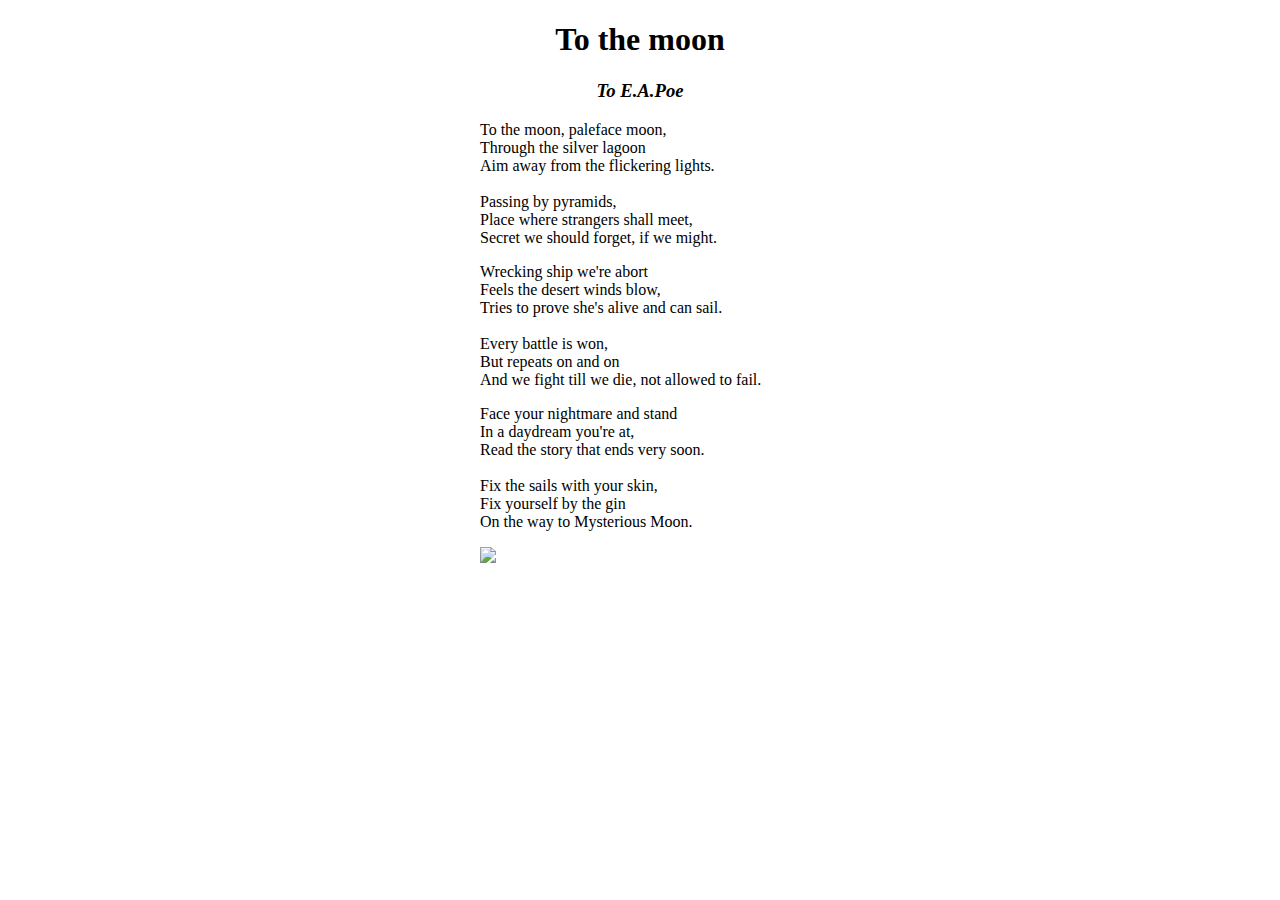
==== index.html @ 842f0ce9 "Add files via upload" ====
<!DOCTYPE html>
<html lang="en">
  <head>
    <meta charset="UTF-8" />
    <meta name="viewport" content="width=device-width, initial-scale=1.0" />
    <title>Document</title>
    <style>
      h1 {
        text-align: center;
        font-family: "Times New Roman", Times, serif;
      }
      h3 {
        text-align: center;
      }
      body {
        margin-left: auto;
        margin-right: auto;
        width: 20em;
      }
      .first-part {
        color: rgb(127, 161, 255);
      }
      .second-part {
        color: rgb(0, 179, 255);
      }
      .third-part {
        color: rgb(93, 0, 255);
      }
    </style>
  </head>
  <body>
    <h1>To the moon</h1>

    <h3><em>To E.A.Poe</em></h3>

    <p>
      To the moon, paleface moon, <br />Through the silver lagoon <br />Aim away
      from the flickering lights. <br /><br />Passing by pyramids, <br />Place
      where strangers shall meet, <br />Secret we should forget, if we might.
    </p>

    <p>
      Wrecking ship we're abort <br />Feels the desert winds blow, <br />Tries
      to prove she's alive and can sail. <br /><br />Every battle is won,
      <br />But repeats on and on <br />And we fight till we die, not allowed to
      fail.
    </p>

    <p>
      Face your nightmare and stand <br />In a daydream you're at, <br />Read
      the story that ends very soon. <br /><br />Fix the sails with your skin,
      <br />Fix yourself by the gin <br />On the way to Mysterious Moon.
    </p>

    <a href="https://stihi.ru/2024/02/11/833"
      ><img src="https://stihi.ru/images/stihi.svg"
    /></a>
  </body>
</html>
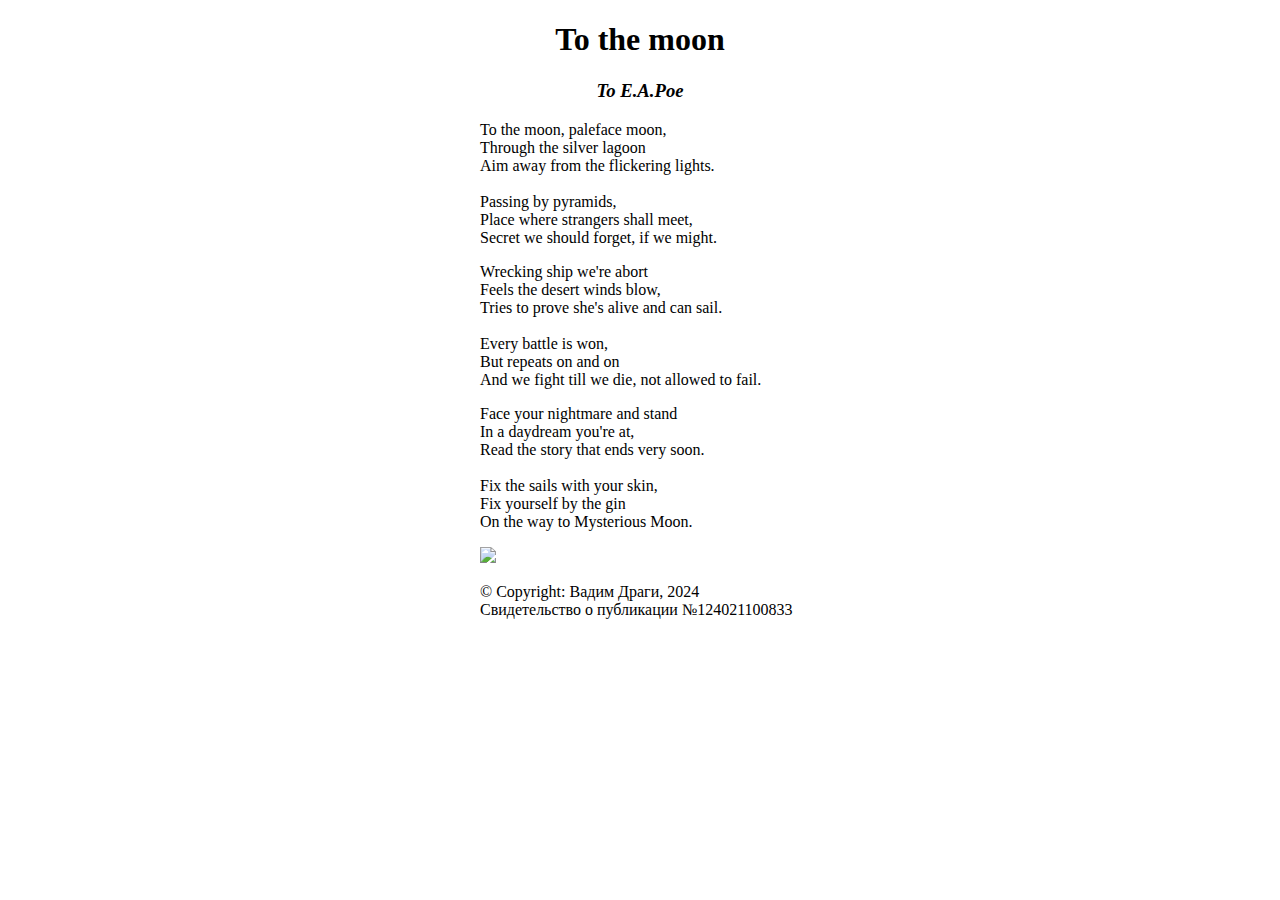
==== commit d4efee28: "Update and rename CSS Lekce 2.1 Ukol 1.html to index.html" ====
--- a/index.html
+++ b/index.html
@@ -52,8 +52,12 @@
       <br />Fix yourself by the gin <br />On the way to Mysterious Moon.
     </p>
 
-    <a href="https://stihi.ru/2024/02/11/833"
-      ><img src="https://stihi.ru/images/stihi.svg"
+    <a href="https://stihi.ru/2024/02/11/833" target="_blank"
+      ><img src="https://stihi.ru/images/stihi.svg" 
     /></a>
+    <p>
+      &copy; Copyright: Вадим Драги, 2024 Свидетельство о публикации
+      №124021100833
+    </p>
   </body>
 </html>
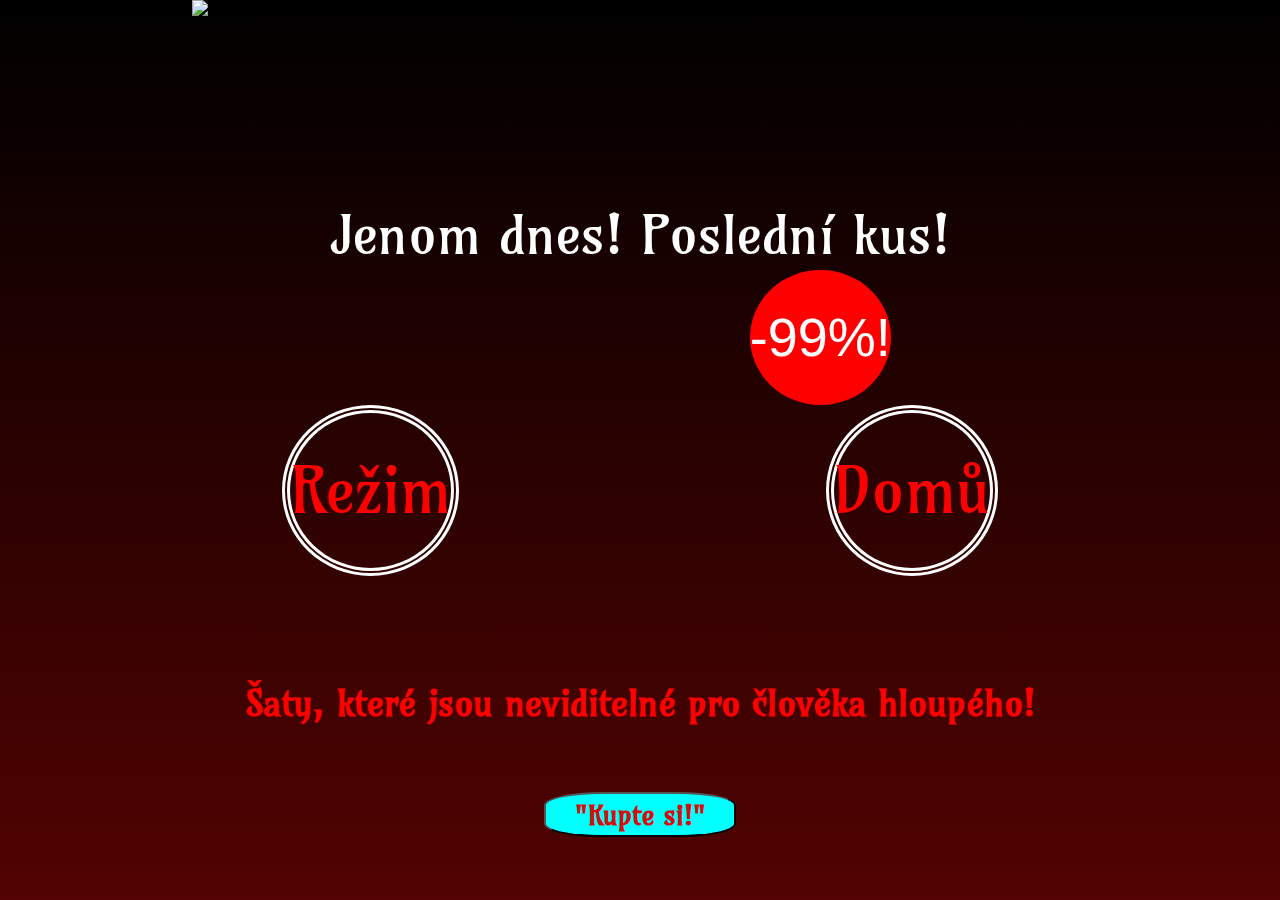
==== commit 474780a7: "Add files via upload" ====
--- a/index.html
+++ b/index.html
@@ -3,61 +3,55 @@
   <head>
     <meta charset="UTF-8" />
     <meta name="viewport" content="width=device-width, initial-scale=1.0" />
-    <title>Document</title>
-    <style>
-      h1 {
-        text-align: center;
-        font-family: "Times New Roman", Times, serif;
-      }
-      h3 {
-        text-align: center;
-      }
-      body {
-        margin-left: auto;
-        margin-right: auto;
-        width: 20em;
-      }
-      .first-part {
-        color: rgb(127, 161, 255);
-      }
-      .second-part {
-        color: rgb(0, 179, 255);
-      }
-      .third-part {
-        color: rgb(93, 0, 255);
-      }
-    </style>
+    <link rel="preconnect" href="https://fonts.googleapis.com" />
+    <link rel="preconnect" href="https://fonts.gstatic.com" crossorigin />
+    <link
+      href="https://fonts.googleapis.com/css2?family=Amarante&display=swap"
+      rel="stylesheet"
+    />
+    <link rel="stylesheet" href="style.css" />
+    <link rel="stylesheet" href="query.css" />
+    <title>Císařovy nové šaty</title>
   </head>
+  <!--Nezbytnou a postačující podmínkou nahlednutí tohoto kodu 
+    je přítomnost smyslu pro humor a blahosklonnost vůči autorovi.-->
   <body>
-    <h1>To the moon</h1>
+    <div class="cage">
+      <img class="background" src="images+/dm.jpg" \ alt="Pozadi" />
 
-    <h3><em>To E.A.Poe</em></h3>
+      <div class="reset">
+        <span class="navrat">
+          <a href="index.html">Chtěl<br />byste se<br />vrátit v čase?</a>
+        </span>
+      </div>
 
-    <p>
-      To the moon, paleface moon, <br />Through the silver lagoon <br />Aim away
-      from the flickering lights. <br /><br />Passing by pyramids, <br />Place
-      where strangers shall meet, <br />Secret we should forget, if we might.
-    </p>
+      <div class="reklam">
+        <p class="kus">Jenom dnes! Poslední kus!</p>
+      </div>
+      <div class="podvod">
+        <span class="sleva">-99%!</span>
+        <img
+          class="saty"
+          src="images+\kings-royal-robe-with-cape-and-mantle_1441-2807.jpg"
+          alt="Císařovy nové šaty"
+        />
+      </div>
+      <div class="side-buttons">
+        <button class="button mode btn-toggle">Režim</button>
+        <button class="button return">
+          <a href="/index.html">Domů</a>
+        </button>
+      </div>
+      <div class="podminka">
+        <p class="description">
+          Šaty, které jsou neviditelné pro člověka hloupého!
+        </p>
+      </div>
+      <div class="payment">
+        <button class="platba">"Kupte si!"</button>
+      </div>
+    </div>
 
-    <p>
-      Wrecking ship we're abort <br />Feels the desert winds blow, <br />Tries
-      to prove she's alive and can sail. <br /><br />Every battle is won,
-      <br />But repeats on and on <br />And we fight till we die, not allowed to
-      fail.
-    </p>
-
-    <p>
-      Face your nightmare and stand <br />In a daydream you're at, <br />Read
-      the story that ends very soon. <br /><br />Fix the sails with your skin,
-      <br />Fix yourself by the gin <br />On the way to Mysterious Moon.
-    </p>
-
-    <a href="https://stihi.ru/2024/02/11/833" target="_blank"
-      ><img src="https://stihi.ru/images/stihi.svg" 
-    /></a>
-    <p>
-      &copy; Copyright: Вадим Драги, 2024 Свидетельство о публикации
-      №124021100833
-    </p>
+    <script src="script.js"></script>
   </body>
 </html>
--- a/style.css
+++ b/style.css
@@ -0,0 +1,188 @@
+* {
+  margin: 0;
+  padding: 0;
+  box-sizing: border-box;
+  font-family: Amarante;
+}
+
+body {
+  background: linear-gradient(black, rgb(82, 3, 2));
+}
+body.light-theme {
+  background: linear-gradient(rgb(240, 243, 243), rgb(156, 209, 242));
+}
+
+/*  -------    Pozadi   ------  */
+
+.cage {
+  position: relative;
+  background-position: center;
+  background-repeat: no-repeat;
+  width: 70%;
+  height: 100vh;
+  margin: auto;
+}
+
+.background {
+  width: 100%;
+  height: 100%;
+}
+.change {
+  src: url(\images+\lm.jpg);
+}
+/*  -------    Tlacitko obnoveni stranky  ------  */
+
+.reset {
+  position: absolute;
+  text-align: center;
+  top: 9vh;
+  left: 50%;
+  transform: translate(-50%, -50%);
+  display: flex;
+  padding-top: 5vh;
+}
+.navrat {
+  width: 25vw;
+  height: 20vh;
+  font-size: 4vh;
+  line-height: 5vh;
+  background: linear-gradient(#f40e0e, rgb(16, 1, 1));
+  border-radius: 50%;
+  padding-top: 1vh;
+  display: none;
+}
+.navrat a {
+  color: rgb(213, 243, 237);
+  text-decoration: none;
+}
+
+/*  -------  Bocni tlacitka - reim a navrat  -----  */
+
+.side-buttons {
+  position: absolute;
+  width: 100%;
+  display: flex;
+  justify-content: space-between;
+  top: 45vh;
+  /* background-color: yellow; */
+}
+
+.button {
+  color: red;
+  font-size: 7vh;
+  border: 8px double white;
+  height: 19vh;
+  border-radius: 50%;
+  background: none;
+  cursor: pointer;
+}
+
+.mode {
+  margin-left: 10%;
+}
+
+.return {
+  margin-right: 10%;
+}
+.return a {
+  color: red;
+  text-decoration: none;
+}
+
+/*  -------    Reklamni heslo   ------  */
+/*  -------    "Jenom dnes! Poslední kus!"   ------  */
+
+.reklam {
+  position: absolute;
+  left: 50%;
+  transform: translate(-50%, -50%);
+  width: 100%;
+  top: 26vh;
+}
+
+.kus {
+  font-size: 6vh;
+  text-align: center;
+  color: white;
+}
+body.light-theme .kus {
+  color: black;
+}
+/*  -------    Cisarove novy saty   ------  */
+
+.podvod {
+  position: absolute;
+  width: 100%;
+  height: 43vh;
+  top: 30vh;
+  display: flex;
+  justify-content: center;
+}
+.saty {
+  opacity: 0;
+  width: 45%;
+}
+
+/*  -------    Podminka neviditelnosti   ------  */
+/*  -------    "Šaty, které jsou neviditelné pro člověka hloupého!"    ------  */
+
+.podminka {
+  position: absolute;
+  left: 50%;
+  transform: translate(-50%, -50%);
+  width: 100%;
+  top: 78vh;
+}
+
+.description {
+  color: red;
+  font-size: 4vh;
+  font-weight: bold;
+  text-align: center;
+}
+
+/*  -------    Nabizena sleva 99%  ------  */
+
+.sleva {
+  position: absolute;
+  color: white;
+  font-family: "Segoe UI", Tahoma, Geneva, Verdana, sans-serif;
+  font-size: 6vh;
+  background-color: red;
+  border-radius: 50%;
+  right: 22%;
+  height: 15vh;
+  line-height: 15vh;
+}
+
+/*  -------    Tlacitko pro nakup   ------  */
+/*  -------    "Kupte si!"   ------  */
+
+.payment {
+  position: absolute;
+  width: 100%;
+  top: 88vh;
+  display: flex;
+  justify-content: center;
+}
+
+.platba {
+  background-color: aqua;
+  font-weight: bold;
+  font-size: 3vh;
+  color: rgb(218, 11, 11);
+  border-radius: 30%;
+  height: 5vh;
+  width: 15vw;
+}
+
+.platba:hover {
+  background-color: rgb(240, 244, 6);
+  color: rgb(170, 3, 3);
+  font-size: 5vh;
+  border-radius: 50%;
+  height: 12vh;
+  width: 16vw;
+  transition: all 0.5s linear;
+  cursor: pointer;
+}
--- a/query.css
+++ b/query.css
@@ -0,0 +1,65 @@
+/*  -------    Pozadi   ------  */
+
+@media (max-width: 876px) {
+  .cage {
+    width: 100%;
+  }
+}
+
+/*  -------    Tlacitko obnoveni stranky  ------  */
+
+@media (max-width: 786px) {
+  .navrat {
+    font-size: 3vh;
+  }
+}
+
+/*  -------  Bocni tlacitka - reim a navrat  -----  */
+
+@media (max-width: 1150px) {
+  .mode {
+    margin-left: 5%;
+  }
+
+  .return {
+    margin-right: 5%;
+  }
+}
+
+@media (max-width: 900px) {
+  .button {
+    font-size: 4vh;
+    height: 12vh;
+  }
+}
+
+/*  -------    Reklamni heslo   ------  */
+/*  -------    "Jenom dnes! Poslední kus!"   ------  */
+
+@media (max-width: 868px) {
+  .reklam {
+    font-size: 30px;
+  }
+}
+@media (max-width: 768px) {
+  .reklam {
+    width: 80%;
+  }
+}
+
+/*  -------    Cisarove novy saty   ------  */
+
+@media (max-width: 900px) {
+  .saty {
+    width: 60%;
+  }
+}
+
+/*  -------    Podminka neviditelnosti   ------  */
+/*  -------    "Šaty, které jsou neviditelné pro člověka hloupého!"    ------  */
+
+@media (max-width: 1150px) {
+  .podminka {
+    width: 80%;
+  }
+}
